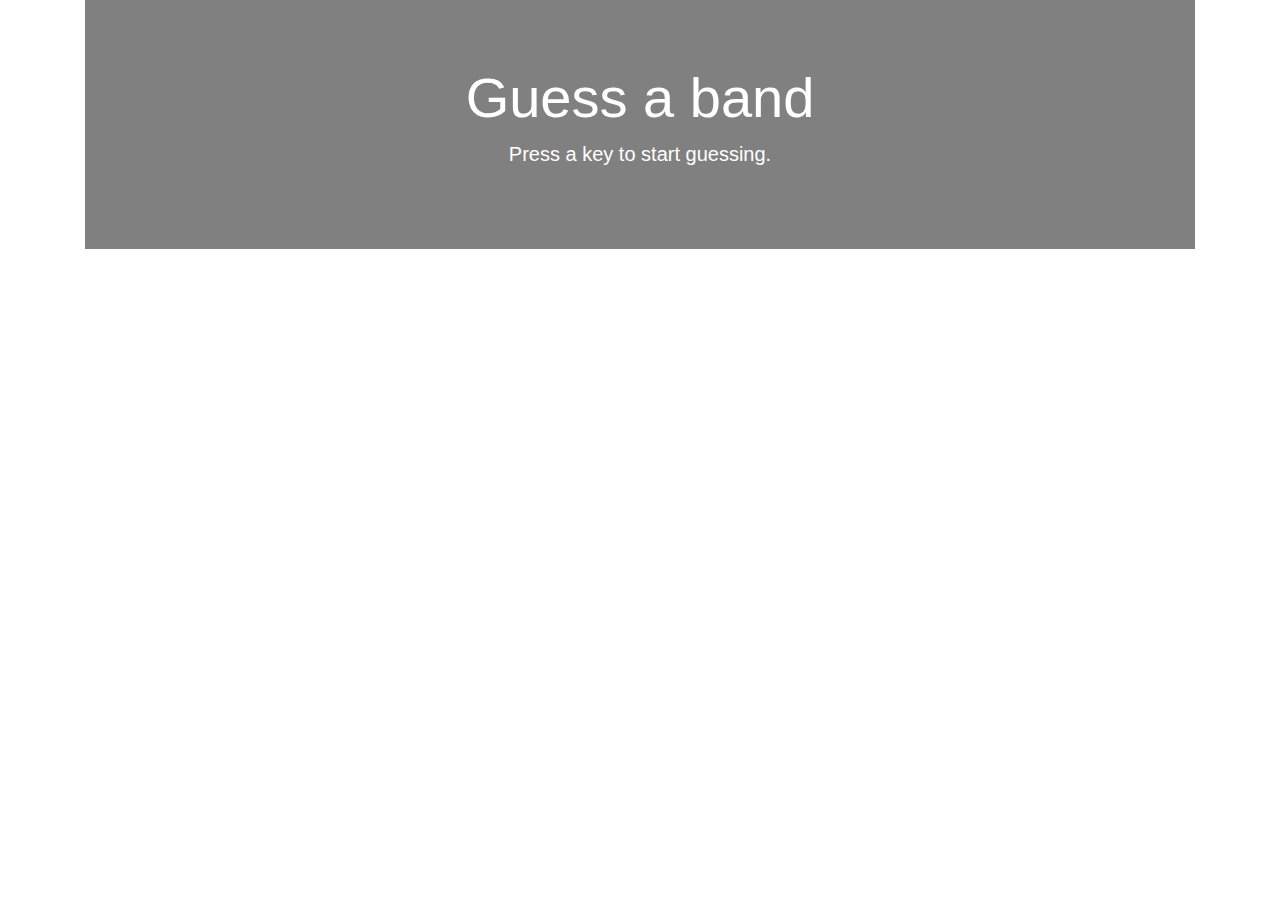
==== index.html @ 58d01104 "added background and array" ====
<!DOCTYPE html>
<html lang="en">
<head>
    <meta charset="UTF-8">
    <meta name="viewport" content="width=device-width, initial-scale=1.0">
    <title>Document</title>
    <link rel="stylesheet" href="https://stackpath.bootstrapcdn.com/bootstrap/4.4.1/css/bootstrap.min.css" integrity="sha384-Vkoo8x4CGsO3+Hhxv8T/Q5PaXtkKtu6ug5TOeNV6gBiFeWPGFN9MuhOf23Q9Ifjh" crossorigin="anonymous">
    <script src="/Users/jeremypena/Documents/practice/Word-Guess-Game/assets/javascript/game.js"></script>
    <link rel="stylesheet" href="assets/css/style.css" class="rel">
</head>

<body>
    <div class="container">
        <div class="jumbotron jumbotron-fluid" id="main">
            <div class="container">
              <h1 class="display-4 justify-content-center">Guess a band</h1>
              <p class="lead justify-content-center">Press a key to start guessing.</p>
            </div>

          </div>
        
    
    



</div>
</body>
</html>
---- assets/css/style.css ----
body{
        background: url("https://i.ticketweb.com//i/venue/466555_Venue.jpg?v=2") no-repeat center center fixed; 
        -webkit-background-size: cover;
        -moz-background-size: cover;
        -o-background-size: cover;
        background-size: cover;
 
  }
  #main{
  text-align: center;
  background-color: gray;
  color: white;
  }
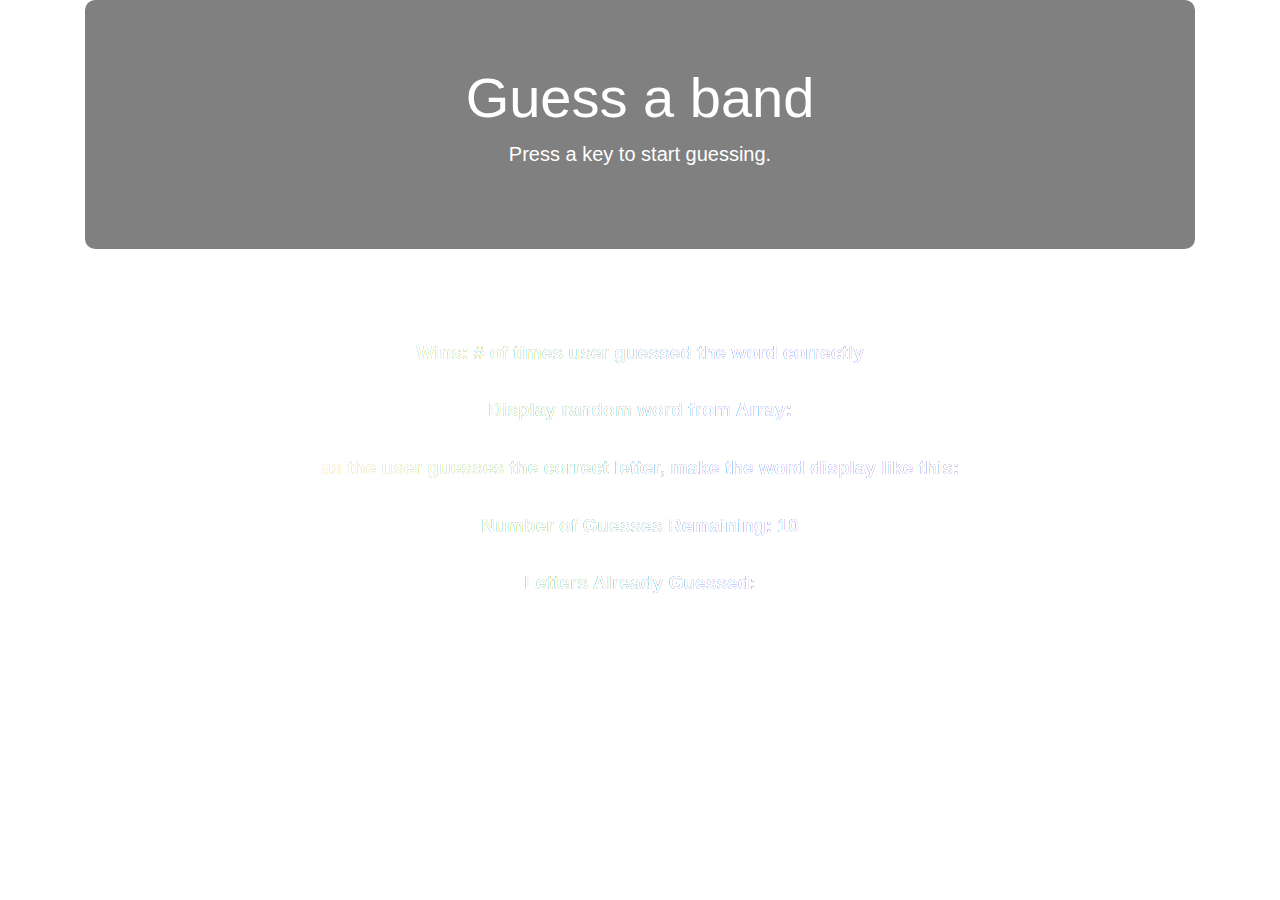
==== commit dba9c407: "added new bkg and html elements" ====
--- a/index.html
+++ b/index.html
@@ -16,8 +16,26 @@
               <h1 class="display-4 justify-content-center">Guess a band</h1>
               <p class="lead justify-content-center">Press a key to start guessing.</p>
             </div>
+        </div>
+            <div class="wrapper">
+                <div class="container2">
+                  
+                  <br>
+                  <br>Wins: # of times user guessed the word correctly
+                  <br>
+                  <br>Display random word from Array: <strong><u><span id="wordGuess"></span></u></strong>
+                  <br>
+                  <br>as the user guesses the correct letter, make the word display like this: <span id="blankSpaces"></span>
+                  <br>
+                  <br>Number of Guesses Remaining: <span id="guessesLeft">10</span>
+                  <br>
+                  <br>Letters Already Guessed: <span id="lettersGuessed"></span>
+                  <br>
+                  <br>
+                </div>
+              </div>
 
-          </div>
+          
         
     
     
--- a/assets/css/style.css
+++ b/assets/css/style.css
@@ -1,5 +1,5 @@
 body{
-        background: url("https://i.ticketweb.com//i/venue/466555_Venue.jpg?v=2") no-repeat center center fixed; 
+        background: url("https://c0.wallpaperflare.com/preview/346/959/717/lcd-soundsystem-iphone-x.jpg") no-repeat center center fixed; 
         -webkit-background-size: cover;
         -moz-background-size: cover;
         -o-background-size: cover;
@@ -10,5 +10,15 @@
   text-align: center;
   background-color: gray;
   color: white;
+  border: teal;
+  border-width: 20px;
+  border-radius:10px ;
+  }
+  .container2{
+    background-image: linear-gradient(to left, violet, indigo, blue, green, orange, red); -webkit-background-clip: text;
+    color: white;
+    text-align: center; 
+    font-weight: bolder; 
+    font-size: larger;
   }
  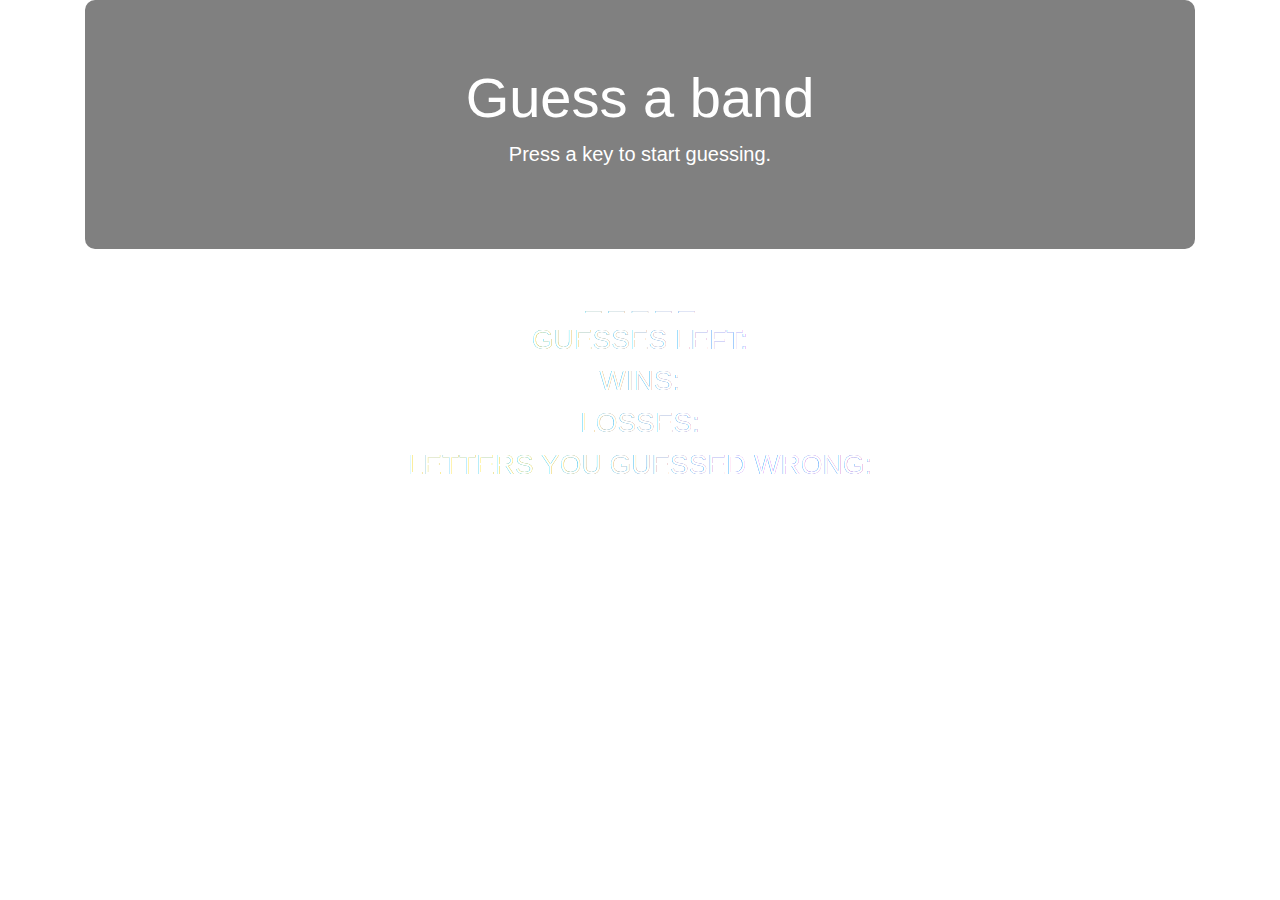
==== commit ade6e0c2: "Added javascript" ====
--- a/index.html
+++ b/index.html
@@ -20,20 +20,39 @@
             <div class="wrapper">
                 <div class="container2">
                   
-                  <br>
-                  <br>Wins: # of times user guessed the word correctly
-                  <br>
-                  <br>Display random word from Array: <strong><u><span id="wordGuess"></span></u></strong>
-                  <br>
-                  <br>as the user guesses the correct letter, make the word display like this: <span id="blankSpaces"></span>
-                  <br>
-                  <br>Number of Guesses Remaining: <span id="guessesLeft">10</span>
-                  <br>
-                  <br>Letters Already Guessed: <span id="lettersGuessed"></span>
-                  <br>
-                  <br>
+                  <div>
+                    <h3 id="currentword">_ _ _ _ _</h3>
+                </div>
+                <div id="scoreboard">
+                    <!--Guesses left Container-->
+                    <div class="sidebar">
+                        <h3>GUESSES LEFT:
+                            <span id="guessesremaining"></span>
+                        </h3>
+                    </div>
+
+                    <!--Wins counter Container-->
+                    <div class="sidebar">
+                        <h3>WINS:
+                            <span id="winstracker"></span>
+                        </h3>
+                    </div>
+                    <!--Loss counter Container-->
+                    <div class="sidebar">
+                        <h3>LOSSES:
+                            <span id="losstracker"></span>
+                        </h3>
+                    </div>
+
+                    <!--Wrong guesses container-->
+                    <div class="sidebar">
+                        <h3>LETTERS YOU GUESSED WRONG:
+                            <span id="playerguesses"></span>
+                        </h3>
+                    </div>
                 </div>
               </div>
+            </div>
 
           
         
--- a/assets/css/style.css
+++ b/assets/css/style.css
@@ -20,5 +20,6 @@
     text-align: center; 
     font-weight: bolder; 
     font-size: larger;
+    font-family: Arial, Helvetica, sans-serif;
   }
  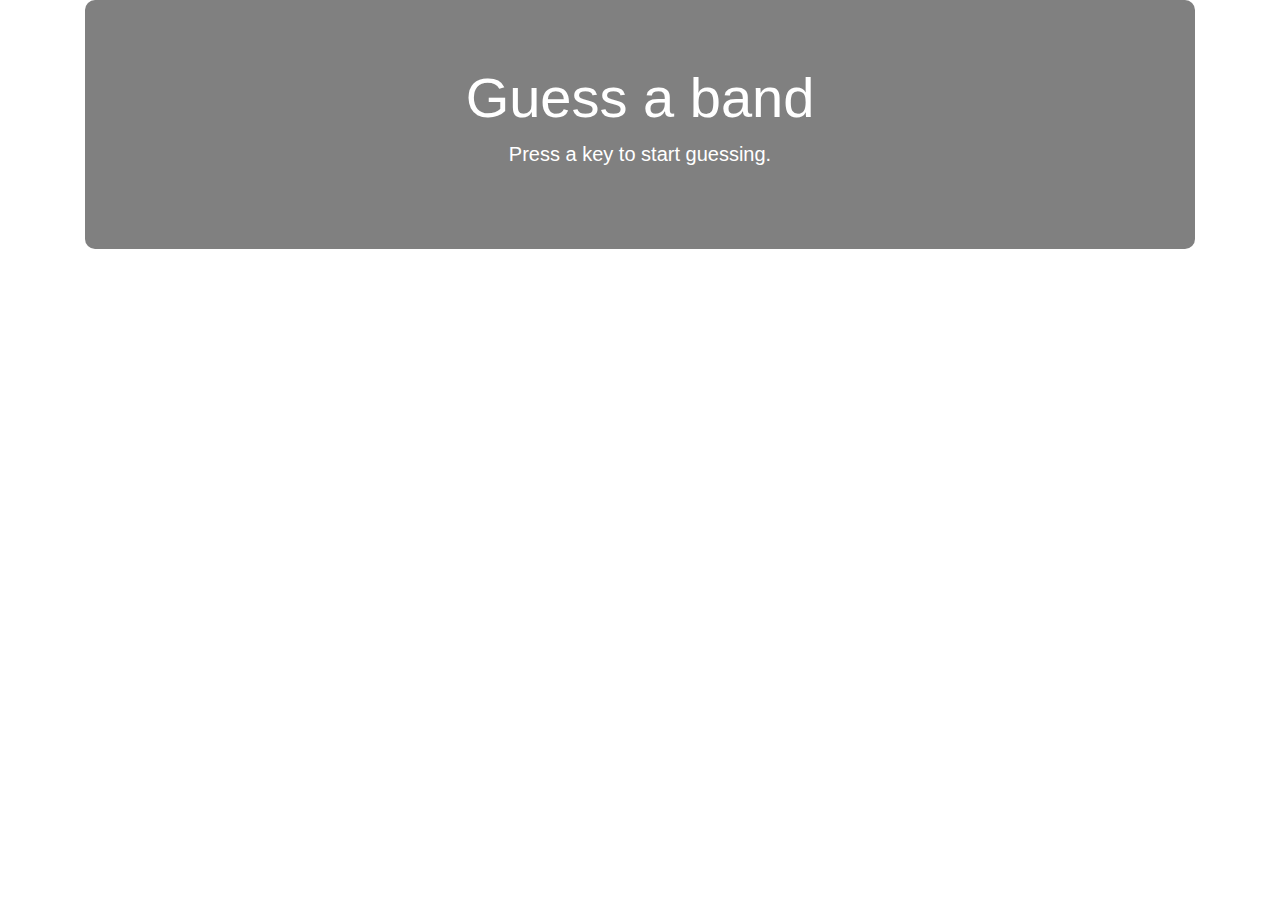
==== commit 48abb9ae: "final code" ====
--- a/index.html
+++ b/index.html
@@ -5,7 +5,7 @@
     <meta name="viewport" content="width=device-width, initial-scale=1.0">
     <title>Document</title>
     <link rel="stylesheet" href="https://stackpath.bootstrapcdn.com/bootstrap/4.4.1/css/bootstrap.min.css" integrity="sha384-Vkoo8x4CGsO3+Hhxv8T/Q5PaXtkKtu6ug5TOeNV6gBiFeWPGFN9MuhOf23Q9Ifjh" crossorigin="anonymous">
-    <script src="/Users/jeremypena/Documents/practice/Word-Guess-Game/assets/javascript/game.js"></script>
+    
     <link rel="stylesheet" href="assets/css/style.css" class="rel">
 </head>
 
@@ -15,6 +15,7 @@
             <div class="container">
               <h1 class="display-4 justify-content-center">Guess a band</h1>
               <p class="lead justify-content-center">Press a key to start guessing.</p>
+              <h2 class="justify-content-center"id = "band"></h2>
             </div>
         </div>
             <div class="wrapper">
@@ -63,4 +64,5 @@
 
 </div>
 </body>
+<script src="assets/javascript/game.js"></script>
 </html>--- a/assets/css/style.css
+++ b/assets/css/style.css
@@ -1,5 +1,5 @@
 body{
-        background: url("https://c0.wallpaperflare.com/preview/346/959/717/lcd-soundsystem-iphone-x.jpg") no-repeat center center fixed; 
+        background: url("Images/lcd-soundsystem-iphone-x.jpg") no-repeat center center fixed; 
         -webkit-background-size: cover;
         -moz-background-size: cover;
         -o-background-size: cover;
@@ -15,11 +15,13 @@
   border-radius:10px ;
   }
   .container2{
-    background-image: linear-gradient(to left, violet, indigo, blue, green, orange, red); -webkit-background-clip: text;
     color: white;
     text-align: center; 
     font-weight: bolder; 
     font-size: larger;
     font-family: Arial, Helvetica, sans-serif;
   }
- + #band{
+  background-image: linear-gradient(to left, violet,yellow, indigo, orange, blue); -webkit-background-clip: text;
+  color: transparent;
+ }